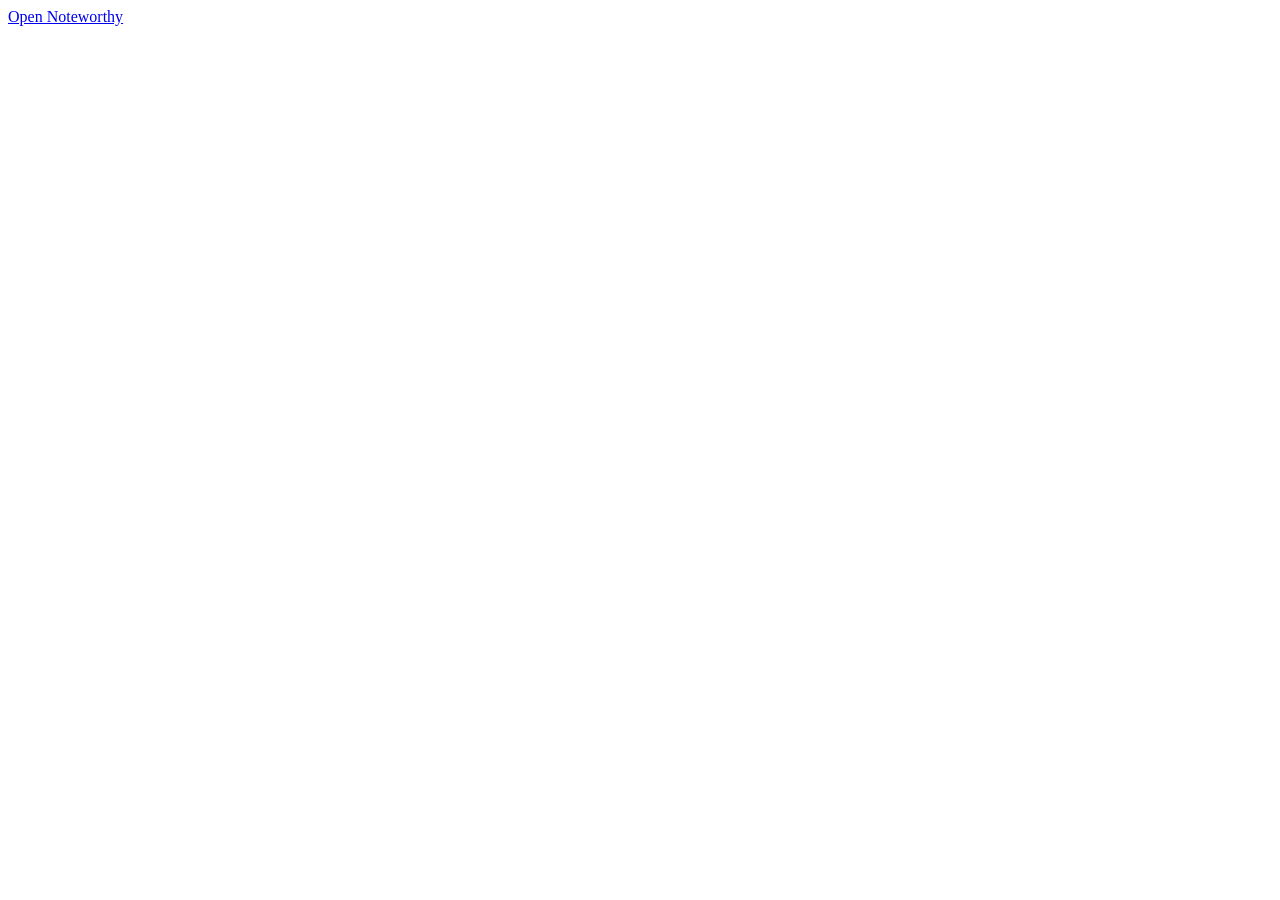
==== index.html @ f7532381 "Deploy Noteworthy Web static export for GitHub Pages" ====
<!DOCTYPE html><html lang="en"><head><meta charSet="utf-8"/><meta name="viewport" content="width=device-width, initial-scale=1"/><link rel="stylesheet" href="/noteworthy-web/_next/static/chunks/0oltzk3usg5ad.css" data-precedence="next"/><link rel="preload" as="script" fetchPriority="low" href="/noteworthy-web/_next/static/chunks/310vm2bl3xxpt.js"/><script src="/noteworthy-web/_next/static/chunks/19mx3mg6lkumu.js" async=""></script><script src="/noteworthy-web/_next/static/chunks/1rj7ns8rte9vc.js" async=""></script><script src="/noteworthy-web/_next/static/chunks/3z_z6cpaoahfx.js" async=""></script><script src="/noteworthy-web/_next/static/chunks/turbopack-3rqpj_pspiq8a.js" async=""></script><script src="/noteworthy-web/_next/static/chunks/1u-2_lacecd73.js" async=""></script><script src="/noteworthy-web/_next/static/chunks/31r4kefweamej.js" async=""></script><script src="/noteworthy-web/_next/static/chunks/25jf9qtpsf7jt.js" async=""></script><meta name="theme-color" content="#faf8f4" media="(prefers-color-scheme: light)"/><meta name="theme-color" content="#141312" media="(prefers-color-scheme: dark)"/><meta name="color-scheme" content="light dark"/><title>Noteworthy</title><meta name="description" content="Write songs, build worlds, and organize your life — Noteworthy in your browser."/><meta name="robots" content="noindex, nofollow"/><script>(function(){try{var t=localStorage.getItem('noteworthy.theme');if(t==='light'||t==='dark'){document.documentElement.setAttribute('data-theme',t);}}catch(e){}})();</script><script src="/noteworthy-web/_next/static/chunks/0cz1d0mv5g_q7.js" noModule=""></script></head><body><div hidden=""><!--$--><!--/$--></div><main class="auth-page"><a class="button" href="/noteworthy-web/app/">Open Noteworthy</a></main><!--$--><!--/$--><script src="/noteworthy-web/_next/static/chunks/310vm2bl3xxpt.js" id="_R_" async=""></script><script>(self.__next_f=self.__next_f||[]).push([0])</script><script>self.__next_f.push([1,"1:\"$Sreact.fragment\"\n2:I[69529,[\"/noteworthy-web/_next/static/chunks/1u-2_lacecd73.js\",\"/noteworthy-web/_next/static/chunks/31r4kefweamej.js\"],\"THEME_INIT_SCRIPT\"]\n3:I[69529,[\"/noteworthy-web/_next/static/chunks/1u-2_lacecd73.js\",\"/noteworthy-web/_next/static/chunks/31r4kefweamej.js\"],\"ThemeProvider\"]\n4:I[62096,[\"/noteworthy-web/_next/static/chunks/1u-2_lacecd73.js\",\"/noteworthy-web/_next/static/chunks/31r4kefweamej.js\"],\"AuthProvider\"]\n5:I[39756,[\"/noteworthy-web/_next/static/chunks/1u-2_lacecd73.js\",\"/noteworthy-web/_next/static/chunks/31r4kefweamej.js\"],\"default\"]\n6:I[37457,[\"/noteworthy-web/_next/static/chunks/1u-2_lacecd73.js\",\"/noteworthy-web/_next/static/chunks/31r4kefweamej.js\"],\"default\"]\n7:I[47257,[\"/noteworthy-web/_next/static/chunks/1u-2_lacecd73.js\",\"/noteworthy-web/_next/static/chunks/31r4kefweamej.js\"],\"ClientPageRoot\"]\n8:I[31713,[\"/noteworthy-web/_next/static/chunks/1u-2_lacecd73.js\",\"/noteworthy-web/_next/static/chunks/31r4kefweamej.js\",\"/noteworthy-web/_next/static/chunks/25jf9qtpsf7jt.js\"],\"default\"]\nb:I[97367,[\"/noteworthy-web/_next/static/chunks/1u-2_lacecd73.js\",\"/noteworthy-web/_next/static/chunks/31r4kefweamej.js\"],\"OutletBoundary\"]\nc:\"$Sreact.suspense\"\ne:I[97367,[\"/noteworthy-web/_next/static/chunks/1u-2_lacecd73.js\",\"/noteworthy-web/_next/static/chunks/31r4kefweamej.js\"],\"ViewportBoundary\"]\n10:I[97367,[\"/noteworthy-web/_next/static/chunks/1u-2_lacecd73.js\",\"/noteworthy-web/_next/static/chunks/31r4kefweamej.js\"],\"MetadataBoundary\"]\n12:I[68027,[\"/noteworthy-web/_next/static/chunks/1u-2_lacecd73.js\",\"/noteworthy-web/_next/static/chunks/31r4kefweamej.js\"],\"default\",1]\n:HL[\"/noteworthy-web/_next/static/chunks/0oltzk3usg5ad.css\",\"style\"]\n0:{\"P\":null,\"c\":[\"\",\"\"],\"q\":\"\",\"i\":false,\"f\":[[[\"\",{\"children\":[\"__PAGE__\",{},\"$undefined\",\"$undefined\",4608]},\"$undefined\",\"$undefined\",4624],[[\"$\",\"$1\",\"c\",{\"children\":[[[\"$\",\"link\",\"0\",{\"rel\":\"stylesheet\",\"href\":\"/noteworthy-web/_next/static/chunks/0oltzk3usg5ad.css\",\"precedence\":\"next\",\"crossOrigin\":\"$undefined\",\"nonce\":\"$undefined\"}],[\"$\",\"script\",\"script-0\",{\"src\":\"/noteworthy-web/_next/static/chunks/1u-2_lacecd73.js\",\"async\":true,\"nonce\":\"$undefined\"}],[\"$\",\"script\",\"script-1\",{\"src\":\"/noteworthy-web/_next/static/chunks/31r4kefweamej.js\",\"async\":true,\"nonce\":\"$undefined\"}]],[\"$\",\"html\",null,{\"lang\":\"en\",\"suppressHydrationWarning\":true,\"children\":[[\"$\",\"head\",null,{\"children\":[\"$\",\"script\",null,{\"dangerouslySetInnerHTML\":{\"__html\":\"$2\"}}]}],[\"$\",\"body\",null,{\"children\":[\"$\",\"$L3\",null,{\"children\":[\"$\",\"$L4\",null,{\"children\":[\"$\",\"$L5\",null,{\"parallelRouterKey\":\"children\",\"error\":\"$undefined\",\"errorStyles\":\"$undefined\",\"errorScripts\":\"$undefined\",\"template\":[\"$\",\"$L6\",null,{}],\"templateStyles\":\"$undefined\",\"templateScripts\":\"$undefined\",\"notFound\":[[[\"$\",\"title\",null,{\"children\":\"404: This page could not be found.\"}],[\"$\",\"div\",null,{\"style\":{\"fontFamily\":\"system-ui,\\\"Segoe UI\\\",Roboto,Helvetica,Arial,sans-serif,\\\"Apple Color Emoji\\\",\\\"Segoe UI Emoji\\\"\",\"height\":\"100vh\",\"textAlign\":\"center\",\"display\":\"flex\",\"flexDirection\":\"column\",\"alignItems\":\"center\",\"justifyContent\":\"center\"},\"children\":[\"$\",\"div\",null,{\"children\":[[\"$\",\"style\",null,{\"dangerouslySetInnerHTML\":{\"__html\":\"body{color:#000;background:#fff;margin:0}.next-error-h1{border-right:1px solid rgba(0,0,0,.3)}@media (prefers-color-scheme:dark){body{color:#fff;background:#000}.next-error-h1{border-right:1px solid rgba(255,255,255,.3)}}\"}}],[\"$\",\"h1\",null,{\"className\":\"next-error-h1\",\"style\":{\"display\":\"inline-block\",\"margin\":\"0 20px 0 0\",\"padding\":\"0 23px 0 0\",\"fontSize\":24,\"fontWeight\":500,\"verticalAlign\":\"top\",\"lineHeight\":\"49px\"},\"children\":404}],[\"$\",\"div\",null,{\"style\":{\"display\":\"inline-block\"},\"children\":[\"$\",\"h2\",null,{\"style\":{\"fontSize\":14,\"fontWeight\":400,\"lineHeight\":\"49px\",\"margin\":0},\"children\":\"This page could not be found.\"}]}]]}]}]],[]],\"forbidden\":\"$undefined\",\"unauthorized\":\"$undefined\"}]}]}]}]]}]]}],{\"children\":[[\"$\",\"$1\",\"c\",{\"children\":[[\"$\",\"$L7\",null,{\"Component\":\"$8\",\"serverProvidedParams\":{\"searchParams\":{},\"params\":{},\"promises\":[\"$@9\",\"$@a\"]}}],[[\"$\",\"script\",\"script-0\",{\"src\":\"/noteworthy-web/_next/static/chunks/25jf9qtpsf7jt.js\",\"async\":true,\"nonce\":\"$undefined\"}]],[\"$\",\"$Lb\",null,{\"children\":[\"$\",\"$c\",null,{\"name\":\"Next.MetadataOutlet\",\"children\":\"$@d\"}]}]]}],{},null,false,null]},null,false,null],[\"$\",\"$1\",\"h\",{\"children\":[null,[\"$\",\"$Le\",null,{\"children\":\"$Lf\"}],[\"$\",\"div\",null,{\"hidden\":true,\"children\":[\"$\",\"$L10\",null,{\"children\":[\"$\",\"$c\",null,{\"name\":\"Next.Metadata\",\"children\":\"$L11\"}]}]}],null]}],false]],\"m\":\"$undefined\",\"G\":[\"$12\",[[\"$\",\"link\",\"0\",{\"rel\":\"stylesheet\",\"href\":\"/noteworthy-web/_next/static/chunks/0oltzk3usg5ad.css\",\"precedence\":\"next\",\"crossOrigin\":\"$undefined\",\"nonce\":\"$undefined\"}]]],\"S\":true,\"h\":null,\"r\":\"$undefined\",\"s\":\"$undefined\",\"a\":\"$undefined\",\"l\":\"$undefined\",\"p\":\"$undefined\",\"d\":\"$undefined\",\"b\":\"u8RsYtyAXpBlAH-MgFOcC\"}\n9:{}\na:\"$0:f:0:1:1:children:0:props:children:0:props:serverProvidedParams:params\"\nf:[[\"$\",\"meta\",\"0\",{\"charSet\":\"utf-8\"}],[\"$\",\"meta\",\"1\",{\"name\":\"viewport\",\"content\":\"width=device-width, initial-scale=1\"}],[\"$\",\"meta\",\"2\",{\"name\":\"theme-color\",\"content\":\"#faf8f4\",\"media\":\"(prefers-color-scheme: light)\"}],[\"$\",\"meta\",\"3\",{\"name\":\"theme-color\",\"content\":\"#141312\",\"media\":\"(prefers-color-scheme: dark)\"}],[\"$\",\"meta\",\"4\",{\"name\":\"color-scheme\",\"content\":\"light dark\"}]]\nd:null\n11:[[\"$\",\"title\",\"0\",{\"children\":\"Noteworthy\"}],[\"$\",\"meta\",\"1\",{\"name\":\"description\",\"content\":\"Write songs, build worlds, and organize your life — Noteworthy in your browser.\"}],[\"$\",\"meta\",\"2\",{\"name\":\"robots\",\"content\":\"noindex, nofollow\"}]]\n"])</script></body></html>
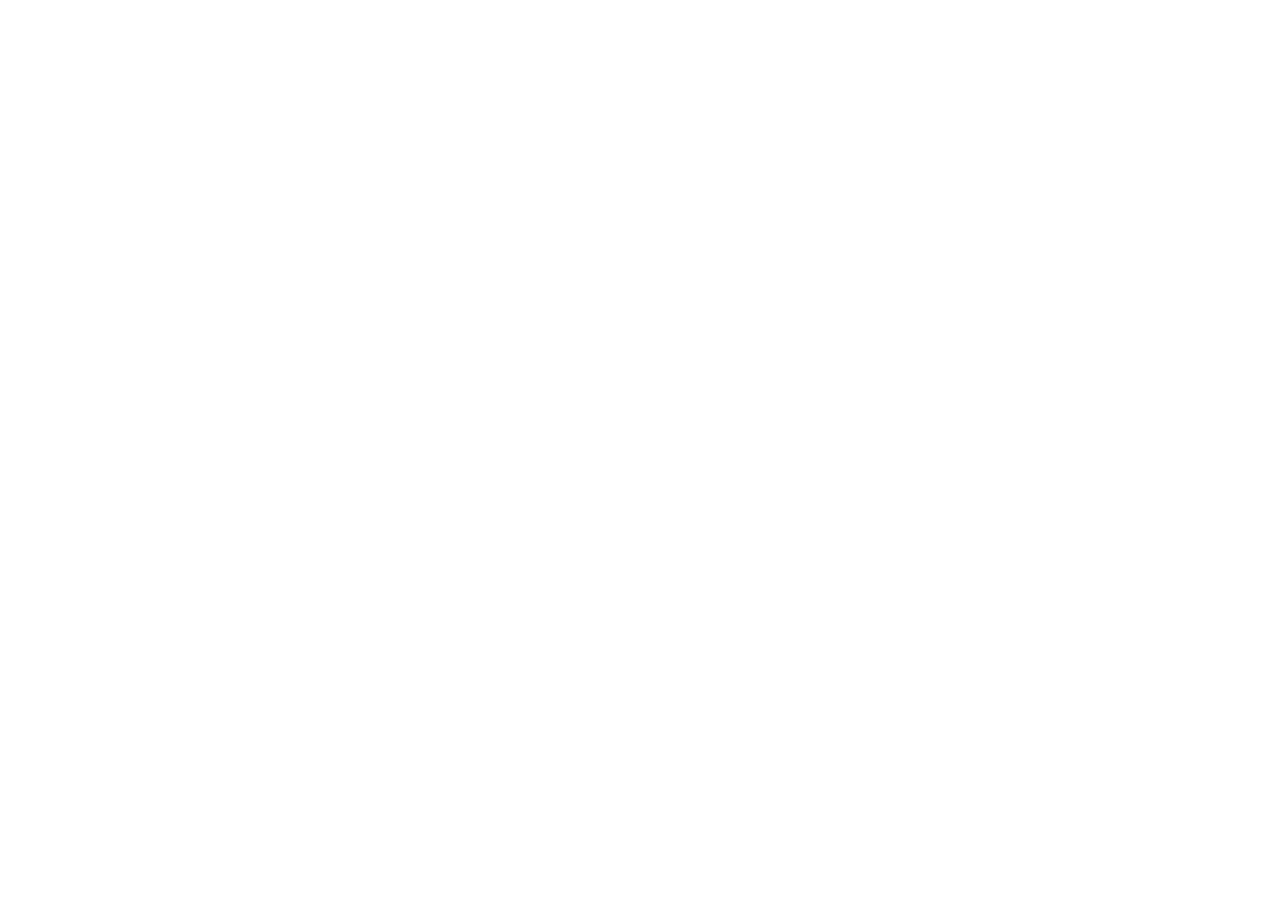
==== commit 8c9a819e: "Redirect Noteworthy Web to the combined Pages site" ====
--- a/index.html
+++ b/index.html
@@ -1 +1,2 @@
-<!DOCTYPE html><html lang="en"><head><meta charSet="utf-8"/><meta name="viewport" content="width=device-width, initial-scale=1"/><link rel="stylesheet" href="/noteworthy-web/_next/static/chunks/0oltzk3usg5ad.css" data-precedence="next"/><link rel="preload" as="script" fetchPriority="low" href="/noteworthy-web/_next/static/chunks/310vm2bl3xxpt.js"/><script src="/noteworthy-web/_next/static/chunks/19mx3mg6lkumu.js" async=""></script><script src="/noteworthy-web/_next/static/chunks/1rj7ns8rte9vc.js" async=""></script><script src="/noteworthy-web/_next/static/chunks/3z_z6cpaoahfx.js" async=""></script><script src="/noteworthy-web/_next/static/chunks/turbopack-3rqpj_pspiq8a.js" async=""></script><script src="/noteworthy-web/_next/static/chunks/1u-2_lacecd73.js" async=""></script><script src="/noteworthy-web/_next/static/chunks/31r4kefweamej.js" async=""></script><script src="/noteworthy-web/_next/static/chunks/25jf9qtpsf7jt.js" async=""></script><meta name="theme-color" content="#faf8f4" media="(prefers-color-scheme: light)"/><meta name="theme-color" content="#141312" media="(prefers-color-scheme: dark)"/><meta name="color-scheme" content="light dark"/><title>Noteworthy</title><meta name="description" content="Write songs, build worlds, and organize your life — Noteworthy in your browser."/><meta name="robots" content="noindex, nofollow"/><script>(function(){try{var t=localStorage.getItem('noteworthy.theme');if(t==='light'||t==='dark'){document.documentElement.setAttribute('data-theme',t);}}catch(e){}})();</script><script src="/noteworthy-web/_next/static/chunks/0cz1d0mv5g_q7.js" noModule=""></script></head><body><div hidden=""><!--$--><!--/$--></div><main class="auth-page"><a class="button" href="/noteworthy-web/app/">Open Noteworthy</a></main><!--$--><!--/$--><script src="/noteworthy-web/_next/static/chunks/310vm2bl3xxpt.js" id="_R_" async=""></script><script>(self.__next_f=self.__next_f||[]).push([0])</script><script>self.__next_f.push([1,"1:\"$Sreact.fragment\"\n2:I[69529,[\"/noteworthy-web/_next/static/chunks/1u-2_lacecd73.js\",\"/noteworthy-web/_next/static/chunks/31r4kefweamej.js\"],\"THEME_INIT_SCRIPT\"]\n3:I[69529,[\"/noteworthy-web/_next/static/chunks/1u-2_lacecd73.js\",\"/noteworthy-web/_next/static/chunks/31r4kefweamej.js\"],\"ThemeProvider\"]\n4:I[62096,[\"/noteworthy-web/_next/static/chunks/1u-2_lacecd73.js\",\"/noteworthy-web/_next/static/chunks/31r4kefweamej.js\"],\"AuthProvider\"]\n5:I[39756,[\"/noteworthy-web/_next/static/chunks/1u-2_lacecd73.js\",\"/noteworthy-web/_next/static/chunks/31r4kefweamej.js\"],\"default\"]\n6:I[37457,[\"/noteworthy-web/_next/static/chunks/1u-2_lacecd73.js\",\"/noteworthy-web/_next/static/chunks/31r4kefweamej.js\"],\"default\"]\n7:I[47257,[\"/noteworthy-web/_next/static/chunks/1u-2_lacecd73.js\",\"/noteworthy-web/_next/static/chunks/31r4kefweamej.js\"],\"ClientPageRoot\"]\n8:I[31713,[\"/noteworthy-web/_next/static/chunks/1u-2_lacecd73.js\",\"/noteworthy-web/_next/static/chunks/31r4kefweamej.js\",\"/noteworthy-web/_next/static/chunks/25jf9qtpsf7jt.js\"],\"default\"]\nb:I[97367,[\"/noteworthy-web/_next/static/chunks/1u-2_lacecd73.js\",\"/noteworthy-web/_next/static/chunks/31r4kefweamej.js\"],\"OutletBoundary\"]\nc:\"$Sreact.suspense\"\ne:I[97367,[\"/noteworthy-web/_next/static/chunks/1u-2_lacecd73.js\",\"/noteworthy-web/_next/static/chunks/31r4kefweamej.js\"],\"ViewportBoundary\"]\n10:I[97367,[\"/noteworthy-web/_next/static/chunks/1u-2_lacecd73.js\",\"/noteworthy-web/_next/static/chunks/31r4kefweamej.js\"],\"MetadataBoundary\"]\n12:I[68027,[\"/noteworthy-web/_next/static/chunks/1u-2_lacecd73.js\",\"/noteworthy-web/_next/static/chunks/31r4kefweamej.js\"],\"default\",1]\n:HL[\"/noteworthy-web/_next/static/chunks/0oltzk3usg5ad.css\",\"style\"]\n0:{\"P\":null,\"c\":[\"\",\"\"],\"q\":\"\",\"i\":false,\"f\":[[[\"\",{\"children\":[\"__PAGE__\",{},\"$undefined\",\"$undefined\",4608]},\"$undefined\",\"$undefined\",4624],[[\"$\",\"$1\",\"c\",{\"children\":[[[\"$\",\"link\",\"0\",{\"rel\":\"stylesheet\",\"href\":\"/noteworthy-web/_next/static/chunks/0oltzk3usg5ad.css\",\"precedence\":\"next\",\"crossOrigin\":\"$undefined\",\"nonce\":\"$undefined\"}],[\"$\",\"script\",\"script-0\",{\"src\":\"/noteworthy-web/_next/static/chunks/1u-2_lacecd73.js\",\"async\":true,\"nonce\":\"$undefined\"}],[\"$\",\"script\",\"script-1\",{\"src\":\"/noteworthy-web/_next/static/chunks/31r4kefweamej.js\",\"async\":true,\"nonce\":\"$undefined\"}]],[\"$\",\"html\",null,{\"lang\":\"en\",\"suppressHydrationWarning\":true,\"children\":[[\"$\",\"head\",null,{\"children\":[\"$\",\"script\",null,{\"dangerouslySetInnerHTML\":{\"__html\":\"$2\"}}]}],[\"$\",\"body\",null,{\"children\":[\"$\",\"$L3\",null,{\"children\":[\"$\",\"$L4\",null,{\"children\":[\"$\",\"$L5\",null,{\"parallelRouterKey\":\"children\",\"error\":\"$undefined\",\"errorStyles\":\"$undefined\",\"errorScripts\":\"$undefined\",\"template\":[\"$\",\"$L6\",null,{}],\"templateStyles\":\"$undefined\",\"templateScripts\":\"$undefined\",\"notFound\":[[[\"$\",\"title\",null,{\"children\":\"404: This page could not be found.\"}],[\"$\",\"div\",null,{\"style\":{\"fontFamily\":\"system-ui,\\\"Segoe UI\\\",Roboto,Helvetica,Arial,sans-serif,\\\"Apple Color Emoji\\\",\\\"Segoe UI Emoji\\\"\",\"height\":\"100vh\",\"textAlign\":\"center\",\"display\":\"flex\",\"flexDirection\":\"column\",\"alignItems\":\"center\",\"justifyContent\":\"center\"},\"children\":[\"$\",\"div\",null,{\"children\":[[\"$\",\"style\",null,{\"dangerouslySetInnerHTML\":{\"__html\":\"body{color:#000;background:#fff;margin:0}.next-error-h1{border-right:1px solid rgba(0,0,0,.3)}@media (prefers-color-scheme:dark){body{color:#fff;background:#000}.next-error-h1{border-right:1px solid rgba(255,255,255,.3)}}\"}}],[\"$\",\"h1\",null,{\"className\":\"next-error-h1\",\"style\":{\"display\":\"inline-block\",\"margin\":\"0 20px 0 0\",\"padding\":\"0 23px 0 0\",\"fontSize\":24,\"fontWeight\":500,\"verticalAlign\":\"top\",\"lineHeight\":\"49px\"},\"children\":404}],[\"$\",\"div\",null,{\"style\":{\"display\":\"inline-block\"},\"children\":[\"$\",\"h2\",null,{\"style\":{\"fontSize\":14,\"fontWeight\":400,\"lineHeight\":\"49px\",\"margin\":0},\"children\":\"This page could not be found.\"}]}]]}]}]],[]],\"forbidden\":\"$undefined\",\"unauthorized\":\"$undefined\"}]}]}]}]]}]]}],{\"children\":[[\"$\",\"$1\",\"c\",{\"children\":[[\"$\",\"$L7\",null,{\"Component\":\"$8\",\"serverProvidedParams\":{\"searchParams\":{},\"params\":{},\"promises\":[\"$@9\",\"$@a\"]}}],[[\"$\",\"script\",\"script-0\",{\"src\":\"/noteworthy-web/_next/static/chunks/25jf9qtpsf7jt.js\",\"async\":true,\"nonce\":\"$undefined\"}]],[\"$\",\"$Lb\",null,{\"children\":[\"$\",\"$c\",null,{\"name\":\"Next.MetadataOutlet\",\"children\":\"$@d\"}]}]]}],{},null,false,null]},null,false,null],[\"$\",\"$1\",\"h\",{\"children\":[null,[\"$\",\"$Le\",null,{\"children\":\"$Lf\"}],[\"$\",\"div\",null,{\"hidden\":true,\"children\":[\"$\",\"$L10\",null,{\"children\":[\"$\",\"$c\",null,{\"name\":\"Next.Metadata\",\"children\":\"$L11\"}]}]}],null]}],false]],\"m\":\"$undefined\",\"G\":[\"$12\",[[\"$\",\"link\",\"0\",{\"rel\":\"stylesheet\",\"href\":\"/noteworthy-web/_next/static/chunks/0oltzk3usg5ad.css\",\"precedence\":\"next\",\"crossOrigin\":\"$undefined\",\"nonce\":\"$undefined\"}]]],\"S\":true,\"h\":null,\"r\":\"$undefined\",\"s\":\"$undefined\",\"a\":\"$undefined\",\"l\":\"$undefined\",\"p\":\"$undefined\",\"d\":\"$undefined\",\"b\":\"u8RsYtyAXpBlAH-MgFOcC\"}\n9:{}\na:\"$0:f:0:1:1:children:0:props:children:0:props:serverProvidedParams:params\"\nf:[[\"$\",\"meta\",\"0\",{\"charSet\":\"utf-8\"}],[\"$\",\"meta\",\"1\",{\"name\":\"viewport\",\"content\":\"width=device-width, initial-scale=1\"}],[\"$\",\"meta\",\"2\",{\"name\":\"theme-color\",\"content\":\"#faf8f4\",\"media\":\"(prefers-color-scheme: light)\"}],[\"$\",\"meta\",\"3\",{\"name\":\"theme-color\",\"content\":\"#141312\",\"media\":\"(prefers-color-scheme: dark)\"}],[\"$\",\"meta\",\"4\",{\"name\":\"color-scheme\",\"content\":\"light dark\"}]]\nd:null\n11:[[\"$\",\"title\",\"0\",{\"children\":\"Noteworthy\"}],[\"$\",\"meta\",\"1\",{\"name\":\"description\",\"content\":\"Write songs, build worlds, and organize your life — Noteworthy in your browser.\"}],[\"$\",\"meta\",\"2\",{\"name\":\"robots\",\"content\":\"noindex, nofollow\"}]]\n"])</script></body></html>+<!doctype html>
+<html lang="en"><head><meta charset="utf-8"><meta name="viewport" content="width=device-width, initial-scale=1"><title>Noteworthy has moved</title><link rel="canonical" href="https://chandanb.github.io/noteworthy-pages/web/"><noscript><meta http-equiv="refresh" content="0;url=https://chandanb.github.io/noteworthy-pages/web/"></noscript></head><body><p>Noteworthy Web has moved. <a href="https://chandanb.github.io/noteworthy-pages/web/">Continue to Noteworthy</a>.</p><script>location.replace("https://chandanb.github.io/noteworthy-pages/web/" + location.search + location.hash);</script></body></html>
